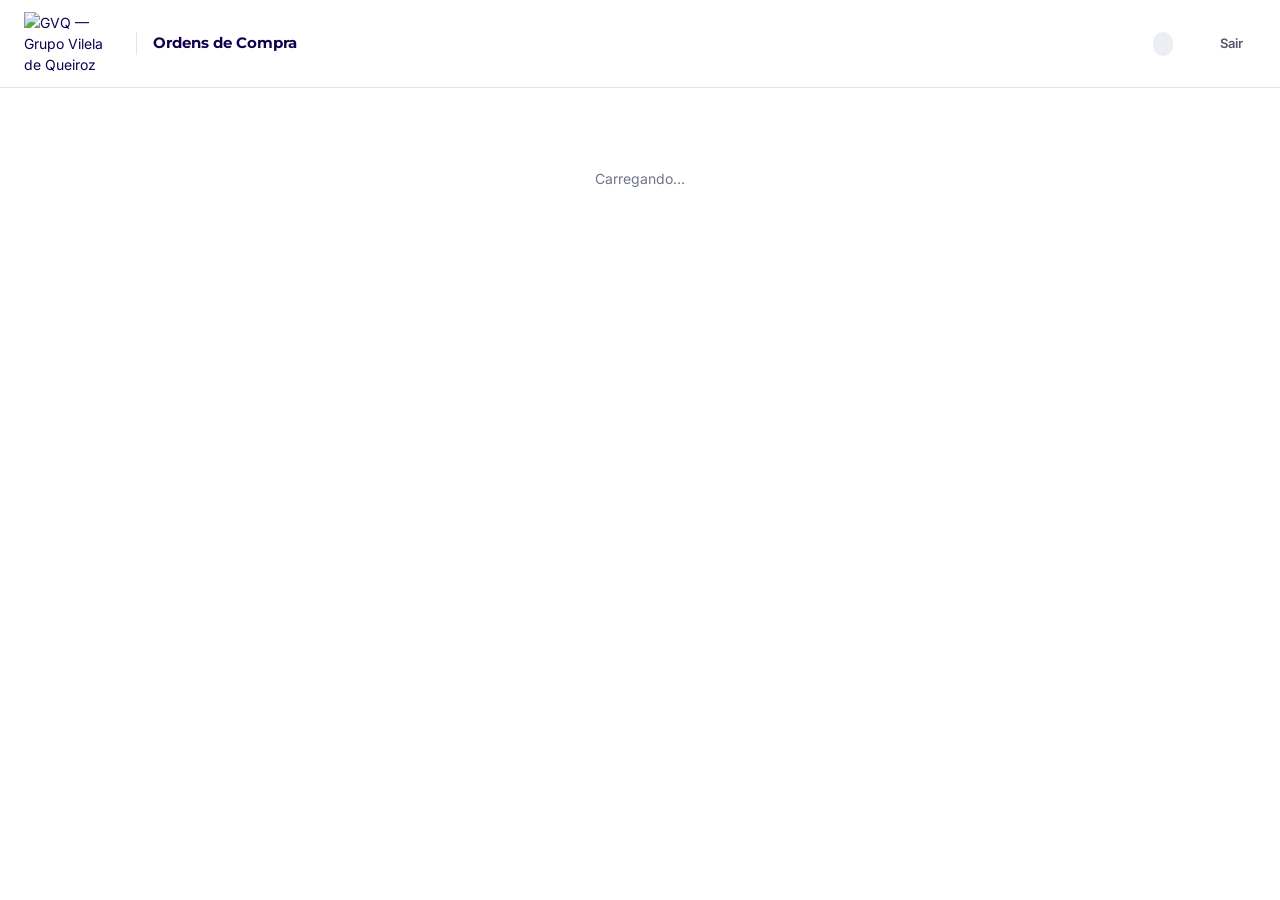
==== pages/app.html @ 5244e790 "Merge pull request #4 from mathrodriguesPA/main Excluir OC cancelada e reaproveitar o número" ====
<!DOCTYPE html>
<html lang="pt-BR">
<head>
    <meta charset="UTF-8">
    <meta name="viewport" content="width=device-width, initial-scale=1.0">
    <title>GVQ - Ordens de Compra</title>
    <meta name="theme-color" content="#FFFFFF">
    <meta name="color-scheme" content="light">
    <link rel="icon" type="image/png" href="../assets/img/favicon.png">
    <link rel="preconnect" href="https://fonts.googleapis.com">
    <link rel="preconnect" href="https://fonts.gstatic.com" crossorigin>
    <link rel="stylesheet" href="https://fonts.googleapis.com/css2?family=Inter:wght@400;500;600;700&family=Montserrat:wght@600;700;800&display=swap">
    <link rel="stylesheet" href="../css/base.css">
    <link rel="stylesheet" href="../css/app.css">
</head>
<body>
    <header class="topo">
        <div class="topo-inner">
            <img class="topo-logo" src="../assets/img/logo-gvq.png" alt="GVQ — Grupo Vilela de Queiroz">
            <span class="topo-sistema">Ordens de Compra</span>
            <div class="topo-usuario">
                <span id="nome-usuario" class="topo-nome"></span>
                <span id="perfil-usuario" class="tag"></span>
                <button id="btn-sair" class="btn btn-fantasma btn-sm" type="button">
                    <svg class="icon"><use href="../assets/img/icones.svg#sair"></use></svg><span>Sair</span>
                </button>
            </div>
        </div>
        <nav class="abas" aria-label="Seções" hidden>
            <button type="button" class="aba" data-aba="nova">Nova solicitação</button>
            <button type="button" class="aba" data-aba="minhas">Minhas solicitações</button>
            <button type="button" class="aba" data-aba="analise" data-analista hidden>Análise <span id="contagem-analise" class="contador" hidden></span></button>
            <button type="button" class="aba" data-aba="ocs" data-analista hidden>Ordens de compra</button>
            <button type="button" class="aba" data-aba="cadastros" data-analista hidden>Cadastros</button>
            <button type="button" class="aba" data-aba="usuarios" data-master hidden>Usuários</button>
        </nav>
    </header>

    <main class="conteudo">
        <p id="carregando" class="texto-suave carregando">Carregando...</p>

        <!-- Nova solicitação -->
        <section id="aba-nova" class="painel" hidden>
            <div class="pagina-cabecalho">
                <div>
                    <h1 id="titulo-form" class="pagina-titulo">Nova solicitação</h1>
                    <p class="pagina-descricao">Preencha o pedido de compra ou transferência. O analista avalia e gera a Ordem de Compra.</p>
                </div>
            </div>
            <div id="aviso-ajuste" class="aviso aviso-alerta" hidden></div>
            <form id="form-solicitacao" class="card" novalidate>
                <div class="form-grid grade-3">
                    <div class="form-group">
                        <label for="f-tipo">Tipo <span class="obrigatorio">*</span></label>
                        <div class="opcoes" id="f-tipo" role="radiogroup" data-nome="tipo"></div>
                    </div>
                    <div class="form-group">
                        <label for="f-sexo">Sexo <span class="obrigatorio">*</span></label>
                        <div class="opcoes" id="f-sexo" role="radiogroup" data-nome="sexo"></div>
                    </div>
                    <div class="form-group">
                        <label for="f-proprietario">Proprietário <span class="obrigatorio">*</span></label>
                        <div class="opcoes" id="f-proprietario" role="radiogroup" data-nome="proprietario"></div>
                    </div>
                    <div class="form-group">
                        <label for="f-raca">Raça <span class="obrigatorio">*</span></label>
                        <select id="f-raca" name="raca" required></select>
                    </div>
                    <div class="form-group">
                        <label for="f-quantidade">Quantidade de cabeças <span class="obrigatorio">*</span></label>
                        <input id="f-quantidade" name="quantidade" type="number" min="1" step="1" inputmode="numeric" required>
                    </div>
                    <div class="form-group">
                        <label for="f-data">Data prevista <span class="obrigatorio">*</span></label>
                        <input id="f-data" name="dataPrevista" type="date" required>
                    </div>
                    <div class="form-group">
                        <label for="f-origem">Origem <span class="obrigatorio">*</span></label>
                        <input id="f-origem" name="origem" list="lista-origens" required autocomplete="off">
                    </div>
                    <div class="form-group">
                        <label for="f-destino">Fazenda de destino <span class="obrigatorio">*</span></label>
                        <input id="f-destino" name="destino" list="lista-fazendas" required autocomplete="off">
                    </div>
                    <div class="form-group" id="grupo-preco" hidden>
                        <label for="f-preco">Preço R$/@ <span class="obrigatorio">*</span></label>
                        <input id="f-preco" name="preco" inputmode="decimal" placeholder="0,00">
                    </div>
                    <div class="form-group">
                        <label for="f-solicitante">Solicitante <span class="obrigatorio">*</span></label>
                        <input id="f-solicitante" name="solicitante" required autocomplete="name">
                    </div>
                    <div class="form-group">
                        <label for="f-responsavel">Responsável <span class="obrigatorio">*</span></label>
                        <select id="f-responsavel" name="responsavel" required></select>
                    </div>
                    <div class="form-group">
                        <label for="f-telefone">Telefone</label>
                        <input id="f-telefone" name="telefone" type="tel" inputmode="tel" autocomplete="tel">
                    </div>
                </div>
                <div class="form-grid">
                    <div class="form-group">
                        <label for="f-observacao">Observação</label>
                        <textarea id="f-observacao" name="observacao" maxlength="2000"></textarea>
                    </div>
                </div>
                <p id="erro-solicitacao" class="erro-form" role="alert"></p>
                <div class="form-acoes">
                    <button type="button" id="btn-cancelar-ajuste" class="btn btn-secundario" hidden>Cancelar correção</button>
                    <button type="submit" id="btn-enviar" class="btn btn-primario btn-lg">Enviar solicitação</button>
                </div>
            </form>
        </section>

        <!-- Minhas solicitações -->
        <section id="aba-minhas" class="painel" hidden>
            <div class="pagina-cabecalho">
                <div>
                    <h1 class="pagina-titulo">Minhas solicitações</h1>
                    <p class="pagina-descricao">Acompanhe a análise e o número e o status da OC de cada pedido. Você pode cancelar um pedido ainda em análise ou uma OC Em Andamento.</p>
                </div>
            </div>
            <section class="card card-tabela">
                <div class="tabela-wrap">
                    <table>
                        <thead><tr><th>Enviada em</th><th>Tipo</th><th class="col-num">Cabeças</th><th>Origem → Destino</th><th>Situação</th><th>OC</th><th>Status da OC</th><th>Viabilidade</th><th></th></tr></thead>
                        <tbody id="tbody-minhas"><tr><td class="celula-vazia" colspan="9">Carregando...</td></tr></tbody>
                    </table>
                </div>
            </section>
        </section>

        <!-- Análise -->
        <section id="aba-analise" class="painel" hidden>
            <div class="pagina-cabecalho">
                <div>
                    <h1 class="pagina-titulo">Análise</h1>
                    <p class="pagina-descricao">Solicitações aguardando análise. Gere a OC, peça ajuste ou recuse.</p>
                </div>
            </div>
            <section class="card card-tabela">
                <div class="tabela-wrap">
                    <table>
                        <thead><tr><th>Enviada em</th><th>Solicitante</th><th>Tipo</th><th>Sexo / Raça</th><th class="col-num">Cabeças</th><th>Origem → Destino</th><th>Data prevista</th><th></th></tr></thead>
                        <tbody id="tbody-analise"><tr><td class="celula-vazia" colspan="8">Carregando...</td></tr></tbody>
                    </table>
                </div>
            </section>
        </section>

        <!-- Ordens de compra -->
        <section id="aba-ocs" class="painel" hidden>
            <div class="pagina-cabecalho">
                <div>
                    <h1 class="pagina-titulo">Ordens de compra</h1>
                    <p class="pagina-descricao">Toda OC nova nasce Em Andamento, com viabilidade Pendente até o gerente da BU aprovar a viabilidade comercial.</p>
                </div>
                <div class="pagina-acoes">
                    <button id="btn-exportar" class="btn btn-secundario" type="button">
                        <svg class="icon"><use href="../assets/img/icones.svg#download"></use></svg>Exportar CSV
                    </button>
                </div>
            </div>
            <div id="indicadores-ocs" class="indicadores"></div>
            <section class="card card-tabela">
                <div class="card-cabecalho filtros">
                    <div class="form-group filtro-busca">
                        <label for="busca-ocs" class="sr-only">Buscar</label>
                        <input id="busca-ocs" type="search" placeholder="Buscar por OC, origem, destino, responsável...">
                    </div>
                    <div class="form-group">
                        <label for="filtro-status" class="sr-only">Status</label>
                        <select id="filtro-status"><option value="">Todos os status</option></select>
                    </div>
                    <div class="form-group">
                        <label for="filtro-tipo" class="sr-only">Tipo</label>
                        <select id="filtro-tipo"><option value="">Todos os tipos</option></select>
                    </div>
                </div>
                <div class="tabela-wrap tabela-lista tabela-ocs">
                    <table>
                        <thead><tr><th class="col-num">OC</th><th>Emissão</th><th>Tipo</th><th>Sexo / Raça</th><th class="col-num">Cabeças</th><th>Origem</th><th>Destino</th><th>Proprietário</th><th>Trava</th><th>Responsável</th><th>Status</th><th>Viabilidade</th><th></th></tr></thead>
                        <tbody id="tbody-ocs"><tr><td class="celula-vazia" colspan="13">Carregando...</td></tr></tbody>
                    </table>
                </div>
                <div class="tabela-rodape"><span id="contagem-ocs"></span></div>
            </section>
        </section>

        <!-- Cadastros -->
        <section id="aba-cadastros" class="painel" hidden>
            <div class="pagina-cabecalho">
                <div>
                    <h1 class="pagina-titulo">Cadastros</h1>
                    <p class="pagina-descricao">Listas que aparecem como sugestão ou opção no formulário. Um item por linha.</p>
                </div>
            </div>
            <section class="card" id="card-importar">
                <div class="card-cabecalho">
                    <div>
                        <h2 class="card-titulo">Carga inicial do sistema antigo</h2>
                        <p class="card-subtitulo">Escolha os arquivos <strong>ocs-planilha.json</strong> e <strong>cadastros.json</strong> da pasta <em>dados-iniciais</em> do zip antigo. OCs que já existem aqui são puladas, então pode repetir sem duplicar.</p>
                    </div>
                </div>
                <div class="linha">
                    <input id="arquivos-importar" type="file" accept=".json,application/json" multiple>
                    <button id="btn-importar" class="btn btn-primario" type="button" disabled>Importar</button>
                </div>
                <p id="status-importar" class="ajuda" role="status"></p>
            </section>
            <div id="grade-cadastros" class="grade-cadastros"></div>
        </section>

        <!-- Usuários -->
        <section id="aba-usuarios" class="painel" hidden>
            <div class="pagina-cabecalho">
                <div>
                    <h1 class="pagina-titulo">Usuários</h1>
                    <p class="pagina-descricao">Cada pessoa cria o próprio acesso na tela de entrada e começa como Solicitante. Aqui o Master troca o cargo entre Solicitante e Analista e desativa quem não deve mais entrar.</p>
                </div>
            </div>
            <div class="aviso"><div><strong>Esqueceu a senha?</strong> No Console do Firebase, abra Authentication → Usuários, apague a conta <em>usuario@gvq.com.br</em> e peça para a pessoa criar o acesso de novo com o mesmo nome. O perfil e o histórico continuam.</div></div>
            <section class="card card-tabela">
                <div class="tabela-wrap">
                    <table>
                        <thead><tr><th>Nome</th><th>Usuário</th><th>Perfil</th><th>Situação</th></tr></thead>
                        <tbody id="tbody-usuarios"><tr><td class="celula-vazia" colspan="4">Carregando...</td></tr></tbody>
                    </table>
                </div>
            </section>
        </section>
    </main>

    <!-- Análise de uma solicitação -->
    <dialog id="dialogo-analise" class="dialogo">
        <form method="dialog" class="dialogo-corpo" id="form-analise">
            <div class="dialogo-cabecalho">
                <h2 class="card-titulo">Analisar solicitação</h2>
                <button class="btn btn-fantasma btn-sm" value="fechar" aria-label="Fechar">
                    <svg class="icon"><use href="../assets/img/icones.svg#fechar"></use></svg>
                </button>
            </div>
            <dl id="resumo-solicitacao" class="resumo"></dl>

            <h3 class="subtitulo-secao">Gerar OC</h3>
            <div class="form-grid grade-3">
                <div class="form-group">
                    <label for="a-trava">Trava</label>
                    <div class="opcoes" id="a-trava" role="radiogroup" data-nome="trava"></div>
                </div>
            </div>
            <div class="origens-cabecalho">
                <span class="rotulo">Origens</span>
                <button type="button" id="btn-add-origem" class="btn btn-secundario btn-sm">
                    <svg class="icon"><use href="../assets/img/icones.svg#mais"></use></svg>Adicionar origem
                </button>
            </div>
            <div id="lista-origens-oc" class="origens"></div>
            <p class="ajuda" id="total-origens"></p>
            <p id="erro-analise" class="erro-form" role="alert"></p>
            <div class="form-acoes">
                <button type="button" id="btn-gerar-oc" class="btn btn-primario">Gerar OC</button>
            </div>

            <h3 class="subtitulo-secao">Ou devolva ao solicitante</h3>
            <div class="form-group">
                <label for="a-mensagem">Mensagem (obrigatória para ajuste ou recusa)</label>
                <textarea id="a-mensagem" maxlength="1000" placeholder="Ex.: confirmar a fazenda de destino"></textarea>
            </div>
            <div class="form-acoes">
                <button type="button" id="btn-pedir-ajuste" class="btn btn-secundario">Pedir ajuste</button>
                <button type="button" id="btn-recusar" class="btn btn-perigo">Recusar</button>
            </div>
        </form>
    </dialog>

    <datalist id="lista-origens"></datalist>
    <datalist id="lista-fazendas"></datalist>

    <script type="module" src="../js/app.js"></script>
</body>
</html>
---- css/base.css ----
/* ==========================================================================
   GVQ — Design system
   Carregado por todas as páginas, antes do CSS específico de cada uma.
   Cores da marca extraídas do logo: índigo #12004F e verde #00A651.
   ========================================================================== */

:root {
    /* Marca */
    --indigo-950: #0A002E;
    --indigo-900: #12004F;   /* logo */
    --indigo-800: #1F0D6E;
    --indigo-700: #2F1C8C;
    --indigo-600: #4535A8;
    --indigo-200: #CFCAEB;
    --indigo-100: #E7E4F5;
    --indigo-50:  #F4F2FB;

    --verde-800: #005C2D;
    --verde-700: #007838;    /* botões e textos verdes: contraste AA (5,6:1 com branco, 5,2:1 sobre cinza-50) */
    --verde-600: #00A651;    /* logo */
    --verde-500: #1DBA68;
    --verde-100: #D9F4E5;
    --verde-50:  #EDFAF2;

    /* Neutros (levemente puxados para o índigo) */
    --cinza-25:  #FBFBFD;
    --cinza-50:  #F5F6FA;
    --cinza-100: #ECEEF4;
    --cinza-200: #E2E4EC;
    --cinza-300: #CDD0DB;
    --cinza-400: #9EA2B5;
    --cinza-500: #6F7389;
    --cinza-600: #53566B;
    --cinza-700: #3A3D51;
    --cinza-800: #25273A;
    --cinza-900: #15162A;

    /* Estados */
    --perigo-700: #B42318;
    --perigo-600: #D92D20;
    --perigo-100: #FEE4E2;
    --perigo-50:  #FEF3F2;
    --alerta-700: #B54708;
    --alerta-600: #DC6803;
    --alerta-100: #FEF0C7;
    --alerta-50:  #FFFAEB;

    /* Semânticos — use estes nas páginas */
    --cor-fundo: var(--cinza-50);
    --cor-superficie: #FFFFFF;
    --cor-superficie-2: var(--cinza-25);
    --cor-borda: var(--cinza-200);
    --cor-borda-forte: var(--cinza-300);
    --cor-texto: var(--cinza-900);
    --cor-texto-2: var(--cinza-600);
    --cor-texto-3: var(--cinza-500);
    --cor-marca: var(--indigo-900);
    --cor-primaria: var(--verde-700);
    --cor-primaria-hover: var(--verde-800);
    --anel-foco: 0 0 0 4px rgba(0, 166, 81, 0.16);                          /* campos: soma-se à borda verde */
    --anel-foco-forte: 0 0 0 2px var(--cor-superficie), 0 0 0 4px var(--verde-700);   /* botões: 5,2:1 até sobre o fundo cinza */

    --fonte-ui: 'Inter', system-ui, -apple-system, 'Segoe UI', Roboto, sans-serif;
    --fonte-titulo: 'Montserrat', 'Inter', system-ui, sans-serif;

    --raio-sm: 6px;
    --raio: 10px;
    --raio-lg: 14px;
    --raio-xl: 20px;
    --raio-total: 999px;

    --sombra-xs: 0 1px 2px rgba(18, 0, 79, 0.05);
    --sombra-sm: 0 1px 3px rgba(18, 0, 79, 0.06), 0 1px 2px rgba(18, 0, 79, 0.04);
    --sombra-md: 0 10px 24px -8px rgba(18, 0, 79, 0.12), 0 2px 6px rgba(18, 0, 79, 0.05);
    --sombra-lg: 0 24px 48px -12px rgba(18, 0, 79, 0.20);

    --transicao: 160ms cubic-bezier(0.2, 0.7, 0.3, 1);
    --sidebar-largura: 268px;

}

/* --------------------------------------------------------------------------
   Reset e tipografia
   -------------------------------------------------------------------------- */
*, *::before, *::after { margin: 0; padding: 0; box-sizing: border-box; }
* { scrollbar-width: thin; scrollbar-color: var(--cinza-300) transparent; }

html { -webkit-text-size-adjust: 100%; }
body {
    font-family: var(--fonte-ui);
    font-size: 14px;
    line-height: 1.5;
    color: var(--cor-texto);
    background-color: var(--cor-fundo);
    min-height: 100vh;
    -webkit-font-smoothing: antialiased;
    -moz-osx-font-smoothing: grayscale;
}

h1, h2, h3, h4 { font-family: var(--fonte-titulo); color: var(--cor-marca); font-weight: 700; line-height: 1.25; letter-spacing: -0.01em; }
button, input, select, textarea { font: inherit; color: inherit; }
a { color: var(--indigo-700); text-underline-offset: 2px; }
img { max-width: 100%; }
::selection { background: var(--verde-100); color: var(--cinza-900); }
:focus-visible { outline: 2px solid var(--verde-600); outline-offset: 2px; }

.icon { width: 18px; height: 18px; flex-shrink: 0; display: inline-block; vertical-align: middle; }
.icon-sm { width: 16px; height: 16px; }
.icon-lg { width: 22px; height: 22px; }

[hidden] { display: none !important; }   /* senão o display das classes (.form-group, .aba, .aviso) mostra o que está escondido */
.sr-only { position: absolute; width: 1px; height: 1px; padding: 0; margin: -1px; overflow: hidden; clip: rect(0, 0, 0, 0); white-space: nowrap; border: 0; }
.texto-suave { color: var(--cor-texto-3); }
.pilha { display: flex; flex-direction: column; gap: 20px; }
.linha { display: flex; align-items: center; gap: 12px; flex-wrap: wrap; }

@keyframes surgir { from { opacity: 0; transform: translateY(6px); } to { opacity: 1; transform: none; } }
.tela { animation: surgir 0.28s ease both; }

/* --------------------------------------------------------------------------
   Botões
   -------------------------------------------------------------------------- */
.btn {
    display: inline-flex; align-items: center; justify-content: center; gap: 8px;
    height: 42px; padding: 0 16px;   /* mesma altura dos campos, para alinharem lado a lado */
    border: 1px solid transparent; border-radius: var(--raio);
    font-size: 14px; font-weight: 600; line-height: 1; white-space: nowrap; text-decoration: none;
    cursor: pointer; user-select: none;
    transition: background-color var(--transicao), border-color var(--transicao), color var(--transicao), box-shadow var(--transicao), transform var(--transicao);
}
.btn:active:not(:disabled) { transform: translateY(1px); }
.btn:disabled { opacity: 0.6; cursor: not-allowed; }
.btn:focus-visible { outline: none; box-shadow: var(--anel-foco-forte); }
.btn .icon { width: 16px; height: 16px; }

.btn-primario { background: var(--cor-primaria); color: #fff; box-shadow: 0 1px 2px rgba(0, 92, 45, 0.25), inset 0 1px 0 rgba(255, 255, 255, 0.12); }
.btn-primario:hover:not(:disabled) { background: var(--cor-primaria-hover); }

.btn-marca { background: var(--indigo-900); color: #fff; box-shadow: 0 1px 2px rgba(18, 0, 79, 0.3), inset 0 1px 0 rgba(255, 255, 255, 0.08); }
.btn-marca:hover:not(:disabled) { background: var(--indigo-800); }

.btn-secundario { background: #fff; color: var(--cinza-700); border-color: var(--cor-borda-forte); box-shadow: var(--sombra-xs); }
.btn-secundario:hover:not(:disabled) { background: var(--cinza-50); border-color: var(--cinza-400); color: var(--cinza-900); }

.btn-fantasma { background: transparent; color: var(--cinza-600); }
.btn-fantasma:hover:not(:disabled) { background: var(--cinza-100); color: var(--cinza-900); }

.btn-perigo { background: #fff; color: var(--perigo-700); border-color: var(--perigo-100); }
.btn-perigo:hover:not(:disabled) { background: var(--perigo-50); border-color: var(--perigo-600); }

.btn-sm { height: 34px; padding: 0 12px; font-size: 13px; border-radius: 8px; }
.btn-lg { height: 48px; padding: 0 22px; font-size: 15px; }
.btn-bloco { width: 100%; }

/* --------------------------------------------------------------------------
   Formulários
   (:where mantém a especificidade baixa para as páginas poderem sobrescrever)
   -------------------------------------------------------------------------- */
.form-group { display: flex; flex-direction: column; gap: 6px; min-width: 0; }
.form-group > label, .rotulo { font-size: 13px; font-weight: 600; color: var(--cinza-700); }
.ajuda { font-size: 12px; color: var(--cor-texto-3); }

.form-group :where(input:not([type="checkbox"], [type="radio"], [type="file"]), select, textarea),
.campo {
    width: 100%; height: 42px; padding: 0 12px;
    background: #fff; color: var(--cor-texto);
    border: 1px solid var(--cor-borda-forte); border-radius: var(--raio);
    box-shadow: var(--sombra-xs);
    font-size: 14px; outline: none;
    transition: border-color var(--transicao), box-shadow var(--transicao), background-color var(--transicao);
}
.form-group :where(textarea) { height: auto; min-height: 104px; padding: 10px 12px; line-height: 1.5; resize: vertical; }
.form-group :where(select) {
    appearance: none; -webkit-appearance: none; padding-right: 36px; cursor: pointer;
    background-image: url("data:image/svg+xml,%3Csvg xmlns='http://www.w3.org/2000/svg' viewBox='0 0 24 24' fill='none' stroke='%236F7389' stroke-width='2' stroke-linecap='round' stroke-linejoin='round'%3E%3Cpath d='m6 9 6 6 6-6'/%3E%3C/svg%3E");
    background-repeat: no-repeat; background-position: right 12px center; background-size: 16px;
}
.form-group :where(input, select, textarea)::placeholder { color: var(--cinza-500); }   /* 4,7:1: vários placeholders são instrução */
.form-group :where(select:has(option[value=""]:checked)) { color: var(--cinza-500); }   /* "Selecione..." com cara de placeholder */
.form-group :where(select) option { color: var(--cor-texto); }
.form-group :where(input, select, textarea):hover { border-color: var(--cinza-400); }
.form-group :where(input, select, textarea):focus { border-color: var(--verde-600); box-shadow: var(--anel-foco); }
.form-group :where(input[readonly]) { background: var(--cinza-50); color: var(--cor-texto-2); box-shadow: none; cursor: default; }
.form-group :where(input[readonly]):hover { border-color: var(--cor-borda-forte); }

.form-grid { display: grid; gap: 16px 20px; }
.form-grid + .form-grid { margin-top: 16px; }

/* Campo com ícone à esquerda */
.campo-icone { position: relative; }
.campo-icone > .icon { position: absolute; left: 13px; top: 50%; transform: translateY(-50%); color: var(--cinza-400); pointer-events: none; }
.campo-icone input { padding-left: 40px; }

/* --------------------------------------------------------------------------
   Cards, cabeçalhos e indicadores
   -------------------------------------------------------------------------- */
.card { background: var(--cor-superficie); border: 1px solid var(--cor-borda); border-radius: var(--raio-lg); box-shadow: var(--sombra-sm); padding: 24px; }
.card + .card { margin-top: 20px; }
.card-cabecalho { display: flex; align-items: flex-start; justify-content: space-between; gap: 16px; flex-wrap: wrap; margin-bottom: 20px; }
.card-cabecalho-texto { display: flex; align-items: flex-start; gap: 12px; }
.card-titulo { font-family: var(--fonte-titulo); font-size: 16px; font-weight: 700; color: var(--cor-marca); line-height: 1.3; }
.card-subtitulo { font-size: 13px; color: var(--cor-texto-3); margin-top: 2px; text-wrap: pretty; }
.secao-num {
    display: inline-grid; place-items: center; flex-shrink: 0;
    width: 30px; height: 30px; border-radius: 9px;
    background: var(--verde-50); border: 1px solid var(--verde-100); color: var(--verde-700);
    font-family: var(--fonte-titulo); font-size: 13px; font-weight: 700;
}
.secao-num-indigo { background: var(--indigo-50); border-color: var(--indigo-100); color: var(--indigo-700); }   /* listas; o verde fica para formulários */

/* Subtítulo dentro de um card: ícone opcional + texto + linha até a borda */
.subtitulo-secao {
    display: flex; align-items: center; gap: 10px; margin: 4px 0 12px;
    font-family: var(--fonte-ui); font-size: 12px; font-weight: 600; line-height: 1.4; letter-spacing: 0.06em; text-transform: uppercase; color: var(--cor-texto-3);
}
.subtitulo-secao .icon { color: var(--cinza-400); }
.subtitulo-secao::after { content: ''; flex: 1; height: 1px; background: var(--cor-borda); }
.form-grid + .subtitulo-secao { margin-top: 24px; }
.divisor { height: 1px; background: var(--cor-borda); border: 0; margin: 24px 0; }

.pagina-cabecalho { display: flex; align-items: flex-end; justify-content: space-between; gap: 16px; flex-wrap: wrap; margin-bottom: 24px; }
.sobretitulo { display: block; font-size: 12px; font-weight: 600; letter-spacing: 0.08em; text-transform: uppercase; color: var(--verde-700); margin-bottom: 6px; }
.pagina-titulo { font-size: 26px; font-weight: 700; letter-spacing: -0.02em; }
.pagina-descricao { color: var(--cor-texto-2); margin-top: 6px; max-width: 62ch; text-wrap: pretty; }
.pagina-acoes { display: flex; gap: 8px; flex-wrap: wrap; }

.indicador { display: flex; flex-direction: column; gap: 4px; padding: 14px 16px; border-radius: var(--raio); background: var(--cor-superficie-2); border: 1px solid var(--cor-borda); min-width: 0; }
.indicador-rotulo { font-size: 12px; font-weight: 500; color: var(--cor-texto-3); }
.indicador-valor { font-family: var(--fonte-titulo); font-size: 20px; font-weight: 700; color: var(--cor-marca); font-variant-numeric: tabular-nums; }

.aviso { display: flex; align-items: flex-start; gap: 10px; padding: 12px 14px; border-radius: var(--raio); border: 1px solid var(--indigo-100); background: var(--indigo-50); color: var(--indigo-800); font-size: 13px; }
.aviso-sucesso { border-color: var(--verde-100); background: var(--verde-50); color: var(--verde-800); }
.aviso-alerta { border-color: var(--alerta-100); background: var(--alerta-50); color: var(--alerta-700); }

/* --------------------------------------------------------------------------
   Etiquetas
   -------------------------------------------------------------------------- */
.tag { display: inline-flex; align-items: center; gap: 6px; height: 24px; padding: 0 10px; border-radius: var(--raio-total); background: var(--cinza-100); color: var(--cinza-700); font-size: 12px; font-weight: 500; line-height: 1; white-space: nowrap; text-decoration: none; }
.tag-verde { background: var(--verde-50); color: var(--verde-800); }
.tag-indigo { background: var(--indigo-50); color: var(--indigo-800); }
.tag-alerta { background: var(--alerta-50); color: var(--alerta-700); }

/* --------------------------------------------------------------------------
   Tabelas
   -------------------------------------------------------------------------- */
/* .tabela-wrap rola na horizontal; as sombras nas bordas indicam que há mais colunas
   (a camada "local" acompanha o conteúdo e cobre a sombra quando a rolagem chega ao fim) */
.tabela-wrap {
    width: 100%; overflow: auto; border: 1px solid var(--cor-borda); border-radius: var(--raio);
    background:
        linear-gradient(90deg, var(--cor-superficie) 30%, rgba(255, 255, 255, 0)) left center / 40px 100% no-repeat local,
        linear-gradient(270deg, var(--cor-superficie) 30%, rgba(255, 255, 255, 0)) right center / 40px 100% no-repeat local,
        radial-gradient(farthest-side at 0 50%, rgba(18, 0, 79, 0.14), transparent) left center / 12px 100% no-repeat scroll,
        radial-gradient(farthest-side at 100% 50%, rgba(18, 0, 79, 0.14), transparent) right center / 12px 100% no-repeat scroll,
        var(--cor-superficie);
}
.tabela-lista { max-height: 440px; }   /* listas longas: rolam dentro do card com o cabeçalho fixo */
table { width: 100%; border-collapse: separate; border-spacing: 0; font-size: 13.5px; font-variant-numeric: tabular-nums; }
thead th {
    position: sticky; top: 0; z-index: 1;
    background: var(--cinza-50); color: var(--cinza-600);
    font-size: 11.5px; font-weight: 600; letter-spacing: 0.05em; text-transform: uppercase; text-align: left; white-space: nowrap;
    padding: 11px 16px; border-bottom: 1px solid var(--cor-borda);
}
tbody td { padding: 13px 16px; border-bottom: 1px solid var(--cinza-100); color: var(--cinza-700); vertical-align: middle; }
tbody tr:last-child td { border-bottom: 0; }
tbody tr { transition: background-color var(--transicao); }
tbody tr:hover td { background: var(--cinza-25); }
td strong { color: var(--cor-texto); font-weight: 600; }
.col-data strong { color: var(--cor-marca); }

/* Carregando / vazio: sem o cabeçalho das colunas, só a mensagem centralizada */
.tabela-wrap:has(.celula-vazia) thead { display: none; }

/* Colunas */
.col-num, thead th.col-num { text-align: right; font-variant-numeric: tabular-nums; }
.col-destaque { color: var(--cor-texto); font-weight: 500; }
.texto-cortado { display: block; overflow: hidden; text-overflow: ellipsis; white-space: nowrap; }   /* nome completo vai no title */
.celula-dupla { display: inline-flex; flex-direction: column; gap: 2px; line-height: 1.3; }          /* valor em cima, detalhe embaixo */
.col-num .celula-dupla { align-items: flex-end; }
.celula-dupla .texto-suave { font-size: 12px; font-weight: 400; }

/* Card com tabela: cabeçalho no card, tabela de borda a borda e rodapé opcional */
.card.card-tabela { padding: 0; overflow: hidden; }   /* .card.: vence o padding do .card no celular */
.card-tabela > .card-cabecalho { margin: 0; padding: 20px 24px; border-bottom: 1px solid var(--cor-borda); align-items: center; }
.card-tabela .tabela-wrap { border: 0; border-radius: 0; }
.card-tabela thead th { padding: 12px 14px; }
.card-tabela tbody td { padding-left: 14px; padding-right: 14px; }
.card-tabela thead th:first-child, .card-tabela tbody td:first-child { padding-left: 24px; }
.card-tabela thead th:last-child, .card-tabela tbody td:last-child { padding-right: 24px; }

.tabela-wrap tbody td.celula-vazia, .celula-vazia { text-align: center; padding: 48px 24px; color: var(--cor-texto-3); white-space: normal; }
.tabela-wrap tbody tr:hover td.celula-vazia { background: transparent; }

.tabela-rodape {
    display: flex; align-items: center; justify-content: space-between; gap: 8px 16px; flex-wrap: wrap;
    padding: 12px 24px; border-top: 1px solid var(--cor-borda); background: var(--cor-superficie-2);
    font-size: 13px; color: var(--cor-texto-3);
}

/* Contagem de linhas sem JS: <section class="card card-tabela card-lista"> … <div class="tabela-wrap tabela-lista"> …
   <div class="tabela-rodape"><span class="contagem-itens" data-singular="item" data-plural="itens"></span></div> */
.card-lista { counter-reset: itens; }
.card-lista tbody tr:not(:has(.celula-vazia)) { counter-increment: itens; }
.card-lista:has(.celula-vazia) .tabela-rodape { display: none; }
.contagem-itens::before { content: counter(itens) " " attr(data-plural); font-weight: 500; color: var(--cor-texto-2); }
.card-lista:has(tbody > tr:only-child) .contagem-itens::before { content: "1 " attr(data-singular); }

/* --------------------------------------------------------------------------
   Estrutura dos painéis: barra lateral + conteúdo
   -------------------------------------------------------------------------- */
.app { display: grid; grid-template-columns: var(--sidebar-largura) minmax(0, 1fr); min-height: 100vh; }

.sidebar {
    position: sticky; top: 0; height: 100vh; z-index: 20;
    display: flex; flex-direction: column;
    padding: 24px 16px 16px; overflow-y: auto;
    background:
        radial-gradient(420px 260px at 0% 0%, rgba(0, 166, 81, 0.14), transparent 70%),
        linear-gradient(180deg, var(--indigo-900) 0%, var(--indigo-950) 100%);
    color: rgba(255, 255, 255, 0.72);
}
.sidebar-marca { padding: 4px 12px 22px; margin-bottom: 18px; border-bottom: 1px solid rgba(255, 255, 255, 0.08); }
.sidebar-logo { display: block; width: 124px; height: auto; }

.nav { display: flex; flex-direction: column; gap: 4px; }
.nav-item {
    position: relative; display: flex; align-items: center; gap: 12px;
    width: 100%; height: 44px; padding: 0 12px;
    border: 0; border-radius: var(--raio); background: transparent;
    color: rgba(255, 255, 255, 0.72); font-size: 14px; font-weight: 500; text-align: left;
    cursor: pointer; transition: background-color var(--transicao), color var(--transicao);
}
.nav-item .icon { color: rgba(255, 255, 255, 0.5); transition: color var(--transicao); }
.nav-item:hover { background: rgba(255, 255, 255, 0.06); color: #fff; }
.nav-item:hover .icon { color: rgba(255, 255, 255, 0.85); }
.nav-item.ativa { background: rgba(255, 255, 255, 0.10); color: #fff; font-weight: 600; }
.nav-item.ativa .icon { color: var(--verde-500); }
.nav-item.ativa::before { content: ''; position: absolute; left: -16px; top: 10px; bottom: 10px; width: 3px; border-radius: 0 3px 3px 0; background: var(--verde-600); }
.nav-item:focus-visible { outline: 2px solid var(--verde-500); outline-offset: -2px; }

.sidebar-rodape { margin-top: auto; padding-top: 16px; border-top: 1px solid rgba(255, 255, 255, 0.08); display: flex; flex-direction: column; gap: 6px; }
.usuario { display: flex; align-items: center; gap: 10px; padding: 6px 12px; min-width: 0; }
.avatar { display: grid; place-items: center; flex-shrink: 0; width: 34px; height: 34px; border-radius: 50%; background: rgba(255, 255, 255, 0.10); border: 1px solid rgba(255, 255, 255, 0.12); color: #fff; }
.usuario-texto { display: flex; flex-direction: column; min-width: 0; }
.bem-vindo { color: #fff; font-size: 13.5px; font-weight: 600; white-space: nowrap; overflow: hidden; text-overflow: ellipsis; }
.btn-sair {
    display: flex; align-items: center; gap: 12px; height: 40px; padding: 0 12px;
    border: 0; border-radius: var(--raio); background: transparent;
    color: rgba(255, 255, 255, 0.65); font-size: 14px; font-weight: 500; cursor: pointer;
    transition: background-color var(--transicao), color var(--transicao);
}
.btn-sair:hover { background: rgba(217, 45, 32, 0.18); color: #fff; }

.conteudo { min-width: 0; padding: 36px 40px 64px; }
.conteudo-inner { max-width: 1200px; margin: 0 auto; }


@media (max-width: 960px) {
    /* a barra superior é fixa: ao focar um campo (validação, Tab) o navegador para abaixo dela */
    html { scroll-padding-top: 160px; }
    /* grid-template-rows explícito: sem ele a barra superior estica em telas com pouco conteúdo */
    .app { grid-template-columns: minmax(0, 1fr); grid-template-rows: auto 1fr; }
    .sidebar { position: sticky; top: 0; height: auto; flex-direction: row; flex-wrap: wrap; align-items: center; padding: 12px 16px 0; overflow: visible; }
    .sidebar-marca { flex: 1; display: flex; align-items: center; padding: 0; margin: 0; border: 0; }
    .sidebar-logo { width: 84px; }
    .sidebar-rodape { order: 2; flex-direction: row; align-items: center; gap: 4px; margin: 0; padding: 0; border: 0; }
    .usuario { padding: 0 4px; }
    .avatar { display: none; }
    .bem-vindo { max-width: 38vw; font-size: 13px; }
    .btn-sair { height: 36px; padding: 0 10px; gap: 6px; }
    .btn-sair span { position: absolute; width: 1px; height: 1px; overflow: hidden; clip: rect(0, 0, 0, 0); white-space: nowrap; }   /* some, mas o leitor de tela ainda lê "Sair" */
    /* Menu vira barra de abas de largura total (compensa a margem negativa de 16px de cada lado) */
    .nav { order: 3; flex-basis: calc(100% + 32px); flex-direction: row; gap: 0; margin: 10px -16px 0; padding: 0 8px; overflow-x: auto; scrollbar-width: none; border-top: 1px solid rgba(255, 255, 255, 0.08); }
    .nav::-webkit-scrollbar { display: none; }
    .nav-item { flex: 1 1 0; min-width: 0; width: auto; justify-content: center; height: 46px; padding: 0 12px; gap: 8px; border-radius: 0; font-size: 13.5px; }
    .nav-item.ativa { background: transparent; }
    .nav-item.ativa::before { left: 10px; right: 10px; top: auto; bottom: 0; width: auto; height: 3px; border-radius: 3px 3px 0 0; }
    .conteudo { padding: 24px 16px 48px; }
    .pagina-titulo { font-size: 22px; }
    .card { padding: 18px; }

    .card-tabela > .card-cabecalho { padding: 16px 18px; }
    .card-tabela thead th:first-child, .card-tabela tbody td:first-child { padding-left: 18px; }
    .card-tabela thead th:last-child, .card-tabela tbody td:last-child { padding-right: 18px; }
    .tabela-rodape { padding: 12px 18px; }
}

@media (max-width: 600px) {
    /* Celular: abas com o ícone sobre o rótulo, todas do mesmo tamanho e sem rolagem */
    .nav { padding: 0 4px; }
    .nav-item { flex: 1 1 0; min-width: 0; flex-direction: column; gap: 4px; height: 58px; padding: 0 2px; font-size: 11.5px; text-align: center; }
    .nav-item span { white-space: nowrap; }
    .nav-item.ativa::before { left: 18%; right: 18%; }

    .pagina-acoes { width: 100%; }
    .pagina-acoes .btn:not(.btn-fantasma) { flex: 1 1 0; }
    .tabela-lista { max-height: 400px; }
}
---- css/app.css ----
/* Página principal: cabeçalho com logo e abas. Fundo sempre branco, sem modo escuro. */
:root {
    --cor-fundo: #FFFFFF;
    --cor-texto: var(--indigo-900);
    --cor-primaria: var(--verde-600);
    --cor-primaria-hover: var(--verde-700);
    --tag-perigo-fundo: var(--perigo-50);
}
body { background: #fff; color: var(--indigo-900); }
td strong, .col-destaque { color: var(--indigo-900); }
.tag-perigo { background: var(--perigo-50); color: var(--perigo-700); }

/* Cabeçalho */
.topo { position: sticky; top: 0; z-index: 30; background: #fff; border-bottom: 1px solid var(--cor-borda); }
.topo-inner { max-width: 1280px; margin: 0 auto; display: flex; align-items: center; gap: 16px; padding: 12px 24px; }
.topo-logo { width: 96px; height: auto; }
.topo-sistema { font-family: var(--fonte-titulo); font-weight: 700; color: var(--indigo-900); font-size: 15px; padding-left: 16px; border-left: 1px solid var(--cor-borda); }
.topo-usuario { margin-left: auto; display: flex; align-items: center; gap: 10px; min-width: 0; }
.topo-nome { font-weight: 600; white-space: nowrap; overflow: hidden; text-overflow: ellipsis; max-width: 28ch; }

.abas { max-width: 1280px; margin: 0 auto; display: flex; gap: 4px; padding: 0 16px; overflow-x: auto; scrollbar-width: none; }
.abas::-webkit-scrollbar { display: none; }
.aba {
    position: relative; flex-shrink: 0; height: 46px; padding: 0 14px; border: 0; background: transparent;
    color: var(--cinza-600); font-size: 14px; font-weight: 600; cursor: pointer; white-space: nowrap;
    display: inline-flex; align-items: center; gap: 8px; transition: color var(--transicao);
}
.aba:hover { color: var(--indigo-900); }
.aba.ativa { color: var(--indigo-900); }
.aba.ativa::after { content: ''; position: absolute; left: 10px; right: 10px; bottom: 0; height: 3px; border-radius: 3px 3px 0 0; background: var(--verde-600); }
.contador { display: inline-grid; place-items: center; min-width: 20px; height: 20px; padding: 0 6px; border-radius: 999px; background: var(--verde-600); color: #fff; font-size: 11.5px; }

.conteudo { max-width: 1280px; margin: 0 auto; padding: 32px 24px 64px; }
.carregando { padding: 48px 0; text-align: center; }
.painel { animation: surgir 0.25s ease both; }
.painel > * + * { margin-top: 20px; }

/* Botões e opções selecionadas em verde da marca */
.btn-primario { background: var(--verde-600); }
.btn-primario:hover:not(:disabled) { background: var(--verde-700); }

.opcoes { display: flex; flex-wrap: wrap; gap: 6px; }
.opcao { height: 42px; padding: 0 14px; border: 1px solid var(--cor-borda-forte); border-radius: var(--raio); background: #fff; color: var(--indigo-900); font-weight: 500; cursor: pointer; transition: all var(--transicao); }
.opcao:hover { border-color: var(--verde-600); }
.opcao[aria-checked="true"] { background: var(--verde-600); border-color: var(--verde-600); color: #fff; font-weight: 600; }
.opcao:focus-visible { outline: none; box-shadow: var(--anel-foco-forte); }

.grade-3 { grid-template-columns: repeat(3, minmax(0, 1fr)); }
.form-acoes { display: flex; justify-content: flex-end; gap: 8px; flex-wrap: wrap; margin-top: 20px; }
.erro-form { color: var(--perigo-700); font-size: 13px; margin-top: 12px; }
.erro-form:empty { display: none; }
.campo-invalido { border-color: var(--perigo-600) !important; }
.opcoes.campo-invalido .opcao { border-color: var(--perigo-600); }   /* o grupo não tem borda: destaca os botões */
.obrigatorio { color: var(--perigo-600); }

/* Tabelas */
.tabela-ocs { max-height: 62vh; }
.acoes-linha { display: flex; gap: 6px; justify-content: flex-end; flex-wrap: nowrap; }
.select-status { height: 32px; padding: 0 28px 0 10px; border: 1px solid var(--cor-borda-forte); border-radius: 8px; background: #fff; font-size: 13px; cursor: pointer; }
.motivo { display: block; font-size: 12px; color: var(--cor-texto-3); margin-top: 4px; max-width: 36ch; white-space: normal; }

.indicadores { display: grid; grid-template-columns: repeat(4, minmax(0, 1fr)); gap: 12px; }
.indicador { background: #fff; }

.filtros { display: grid; grid-template-columns: minmax(0, 1fr) 200px 200px; gap: 10px; align-items: center; }

/* Cadastros */
.grade-cadastros { display: grid; grid-template-columns: repeat(2, minmax(0, 1fr)); gap: 20px; }
.grade-cadastros .card + .card { margin-top: 0; }
.grade-cadastros textarea { min-height: 260px; font-size: 13px; }

/* Usuários */
.grade-usuario { grid-template-columns: minmax(0, 2fr) minmax(0, 1.4fr) minmax(0, 1fr) auto; align-items: end; margin-top: 16px; }
.senha-codigo { font-family: ui-monospace, Consolas, monospace; font-size: 15px; font-weight: 700; background: #fff; padding: 2px 8px; border-radius: 6px; border: 1px solid var(--verde-100); user-select: all; }

/* Diálogo de análise */
.dialogo { width: min(760px, calc(100vw - 32px)); max-height: calc(100vh - 48px); margin: auto; border: 0; border-radius: var(--raio-lg); box-shadow: var(--sombra-lg); padding: 0; color: var(--indigo-900); }
.dialogo::backdrop { background: rgba(18, 0, 79, 0.35); }
.dialogo-corpo { padding: 24px; display: flex; flex-direction: column; gap: 12px; }
.dialogo-cabecalho { display: flex; justify-content: space-between; align-items: center; }
.resumo { display: grid; grid-template-columns: repeat(3, minmax(0, 1fr)); gap: 10px 16px; padding: 14px 16px; border-radius: var(--raio); background: var(--cinza-25); border: 1px solid var(--cor-borda); }
.resumo div { min-width: 0; }
.resumo dt { font-size: 11.5px; font-weight: 600; letter-spacing: 0.04em; text-transform: uppercase; color: var(--cor-texto-3); }
.resumo dd { font-weight: 500; overflow-wrap: anywhere; }
.resumo .largo { grid-column: 1 / -1; }
.dialogo .subtitulo-secao { margin-top: 12px; }
.origens-cabecalho { display: flex; justify-content: space-between; align-items: center; margin-top: 4px; }
.origens { display: flex; flex-direction: column; gap: 8px; }
.origem-linha { display: grid; grid-template-columns: minmax(0, 2fr) 110px minmax(0, 1fr) 120px 36px; gap: 8px; align-items: end; }
.origem-linha .btn { height: 42px; padding: 0; }

@media (max-width: 960px) {
    .grade-3, .resumo { grid-template-columns: repeat(2, minmax(0, 1fr)); }
    .indicadores { grid-template-columns: repeat(2, minmax(0, 1fr)); }
    .grade-cadastros { grid-template-columns: minmax(0, 1fr); }
    .grade-usuario { grid-template-columns: minmax(0, 1fr) minmax(0, 1fr); }
    .filtros { grid-template-columns: minmax(0, 1fr) minmax(0, 1fr); }
    .filtro-busca { grid-column: 1 / -1; }
}
@media (max-width: 600px) {
    .topo-inner { padding: 10px 16px; gap: 10px; }
    .topo-logo { width: 72px; }
    .topo-sistema, #perfil-usuario { display: none; }
    .btn-sair-texto, #btn-sair span { display: none; }
    .conteudo { padding: 20px 16px 48px; }
    .grade-3, .resumo, .grade-usuario { grid-template-columns: minmax(0, 1fr); }
    .origem-linha { grid-template-columns: minmax(0, 1fr) minmax(0, 1fr); }
    .origem-linha .form-group:first-child { grid-column: 1 / -1; }
    .form-acoes .btn { flex: 1 1 auto; }
    .dialogo-corpo { padding: 18px; }
}
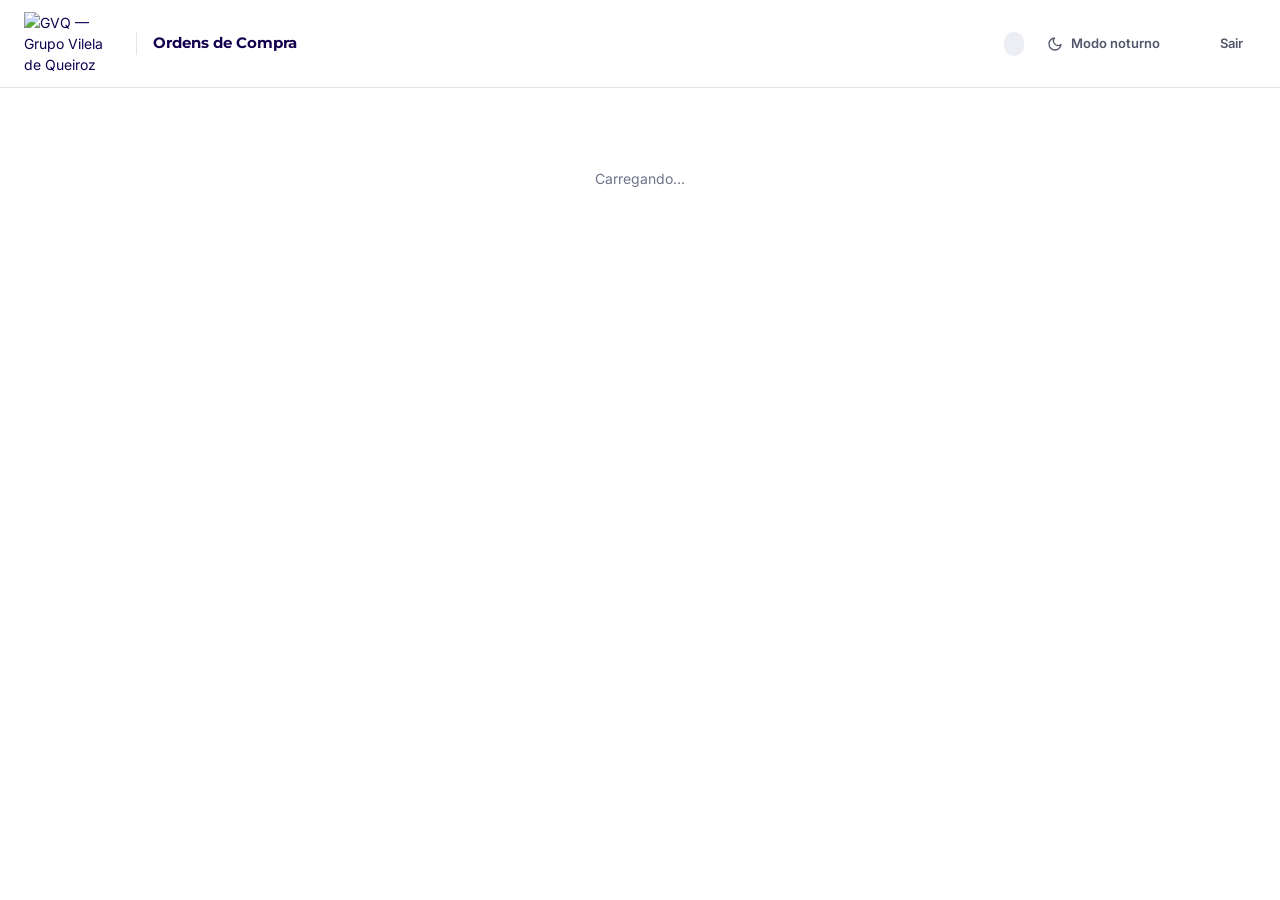
==== commit 11c1cbf9: "Merge pull request #10 from mathrodriguesPA/main Modo noturno com botão na tela de login" ====
--- a/pages/app.html
+++ b/pages/app.html
@@ -12,15 +12,23 @@
     <link rel="stylesheet" href="https://fonts.googleapis.com/css2?family=Inter:wght@400;500;600;700&family=Montserrat:wght@600;700;800&display=swap">
     <link rel="stylesheet" href="../css/base.css">
     <link rel="stylesheet" href="../css/app.css">
+    <link rel="stylesheet" href="../css/tema.css">
+    <!-- Modo noturno salvo neste navegador (js/tema.js): aplicado antes de desenhar a página -->
+    <script>try { if (localStorage.getItem('gvq-tema') === 'escuro') document.documentElement.dataset.tema = 'escuro'; } catch (e) {}</script>
 </head>
 <body>
     <header class="topo">
         <div class="topo-inner">
-            <img class="topo-logo" src="../assets/img/logo-gvq.png" alt="GVQ — Grupo Vilela de Queiroz">
+            <img class="topo-logo" data-logo src="../assets/img/logo-gvq.png" alt="GVQ — Grupo Vilela de Queiroz">
             <span class="topo-sistema">Ordens de Compra</span>
             <div class="topo-usuario">
                 <span id="nome-usuario" class="topo-nome"></span>
                 <span id="perfil-usuario" class="tag"></span>
+                <button type="button" class="btn btn-fantasma btn-sm btn-tema" data-trocar-tema aria-pressed="false">
+                    <svg class="icon icone-lua" viewBox="0 0 24 24" fill="none" stroke="currentColor" stroke-width="2" stroke-linecap="round" stroke-linejoin="round"><path d="M21 12.8A9 9 0 1 1 11.2 3a7 7 0 0 0 9.8 9.8z"/></svg>
+                    <svg class="icon icone-sol" viewBox="0 0 24 24" fill="none" stroke="currentColor" stroke-width="2" stroke-linecap="round" stroke-linejoin="round"><circle cx="12" cy="12" r="4"/><path d="M12 2v2M12 20v2M4.9 4.9l1.4 1.4M17.7 17.7l1.4 1.4M2 12h2M20 12h2M4.9 19.1l1.4-1.4M17.7 6.3l1.4-1.4"/></svg>
+                    <span data-rotulo>Modo noturno</span>
+                </button>
                 <button id="btn-sair" class="btn btn-fantasma btn-sm" type="button">
                     <svg class="icon"><use href="../assets/img/icones.svg#sair"></use></svg><span>Sair</span>
                 </button>
@@ -75,12 +83,12 @@
                         <input id="f-data" name="dataPrevista" type="date" required>
                     </div>
                     <div class="form-group">
-                        <label for="f-origem">Origem <span class="obrigatorio">*</span></label>
-                        <input id="f-origem" name="origem" list="lista-origens" required autocomplete="off">
+                        <label for="f-origem"><span id="rotulo-origem">Origem</span> <span class="obrigatorio">*</span></label>
+                        <input id="f-origem" name="origem" required autocomplete="off">
                     </div>
                     <div class="form-group">
                         <label for="f-destino">Fazenda de destino <span class="obrigatorio">*</span></label>
-                        <input id="f-destino" name="destino" list="lista-fazendas" required autocomplete="off">
+                        <input id="f-destino" name="destino" required autocomplete="off">
                     </div>
                     <div class="form-group" id="grupo-preco" hidden>
                         <label for="f-preco">Preço R$/@ <span class="obrigatorio">*</span></label>
@@ -208,6 +216,19 @@
                     <button id="btn-importar" class="btn btn-primario" type="button" disabled>Importar</button>
                 </div>
                 <p id="status-importar" class="ajuda" role="status"></p>
+            </section>
+            <section class="card" id="card-corte" data-master hidden>
+                <div class="card-cabecalho">
+                    <div>
+                        <h2 class="card-titulo">Corte pela planilha de OCs</h2>
+                        <p class="card-subtitulo">Escolha a planilha <strong>.xlsx</strong> de OCs (aba <em>Banco de Dados OC</em>). Todas as OCs dela são gravadas como <strong>Finalizadas</strong>, com viabilidade <strong>Concluída</strong>, substituindo as que já existem. OCs do sistema com número depois da última da planilha são apagadas, e a próxima OC passa a ser a seguinte. Só o Master vê esta opção.</p>
+                    </div>
+                </div>
+                <div class="linha">
+                    <input id="arquivo-corte" type="file" accept=".xlsx,application/vnd.openxmlformats-officedocument.spreadsheetml.sheet">
+                    <button id="btn-corte" class="btn btn-primario" type="button" disabled>Fazer o corte</button>
+                </div>
+                <p id="status-corte" class="ajuda" role="status"></p>
             </section>
             <div id="grade-cadastros" class="grade-cadastros"></div>
         </section>
@@ -275,9 +296,29 @@
         </form>
     </dialog>
 
-    <datalist id="lista-origens"></datalist>
-    <datalist id="lista-fazendas"></datalist>
-
+    <!-- Modelo da OC para visualizar e mandar por e-mail -->
+    <dialog id="dialogo-oc" class="dialogo">
+        <form method="dialog" class="dialogo-corpo">
+            <div class="dialogo-cabecalho">
+                <h2 class="card-titulo">Ordem de compra</h2>
+                <button class="btn btn-fantasma btn-sm" value="fechar" aria-label="Fechar">
+                    <svg class="icon"><use href="../assets/img/icones.svg#fechar"></use></svg>
+                </button>
+            </div>
+            <div id="modelo-oc" class="modelo-oc"></div>
+            <p id="aviso-modelo-oc" class="ajuda" role="status"></p>
+            <div class="form-acoes">
+                <button type="button" id="btn-imprimir-oc" class="btn btn-secundario">Imprimir / PDF</button>
+                <button type="button" id="btn-baixar-oc" class="btn btn-secundario">
+                    <svg class="icon"><use href="../assets/img/icones.svg#download"></use></svg>Baixar imagem
+                </button>
+                <button type="button" id="btn-copiar-oc" class="btn btn-secundario">Copiar imagem</button>
+                <button type="button" id="btn-email-oc" class="btn btn-primario">Enviar por e-mail</button>
+            </div>
+        </form>
+    </dialog>
+
+    <script type="module" src="../js/tema.js"></script>
     <script type="module" src="../js/app.js"></script>
 </body>
 </html>
--- a/css/app.css
+++ b/css/app.css
@@ -53,8 +53,19 @@
 .opcoes.campo-invalido .opcao { border-color: var(--perigo-600); }   /* o grupo não tem borda: destaca os botões */
 .obrigatorio { color: var(--perigo-600); }
 
+/* Modelo da OC: a imagem gerada em desenharModeloOc() (app.js) */
+.modelo-oc { display: flex; justify-content: center; padding: 20px; border-radius: var(--raio); background: var(--cinza-50); min-height: 120px; align-items: center; }
+.modelo-oc img { display: block; width: 600px; max-width: 100%; height: auto; border-radius: 18px; box-shadow: var(--sombra-md); }
+
+/* Lista de sugestões de Origem e Fazenda de destino (ver sugerir() em app.js) */
+.com-sugestoes { position: relative; }
+.sugestoes { position: absolute; z-index: 20; top: 100%; left: 0; right: 0; margin: 4px 0 0; padding: 4px; list-style: none; max-height: 240px; overflow-y: auto; background: #fff; border: 1px solid var(--cor-borda-forte); border-radius: var(--raio); box-shadow: var(--sombra-md); }
+.sugestoes li { padding: 8px 10px; border-radius: 6px; font-size: 14px; color: var(--indigo-900); cursor: pointer; }
+.sugestoes li:hover, .sugestoes li.ativa { background: var(--cinza-100); }
+
 /* Tabelas */
 .tabela-ocs { max-height: 62vh; }
+.tabela-ocs .texto-cortado { max-width: 26ch; }   /* OCs com várias origens não esticam a coluna; a lista toda fica no title */
 .acoes-linha { display: flex; gap: 6px; justify-content: flex-end; flex-wrap: nowrap; }
 .select-status { height: 32px; padding: 0 28px 0 10px; border: 1px solid var(--cor-borda-forte); border-radius: 8px; background: #fff; font-size: 13px; cursor: pointer; }
 .motivo { display: block; font-size: 12px; color: var(--cor-texto-3); margin-top: 4px; max-width: 36ch; white-space: normal; }
--- a/css/tema.css
+++ b/css/tema.css
@@ -0,0 +1,87 @@
+/* ==========================================================================
+   Modo noturno: <html data-tema="escuro">, escolhido no botão "Modo noturno" (js/tema.js).
+   Carregado por último. Troca a paleta e os fundos que nas outras folhas são brancos fixos.
+   ========================================================================== */
+
+:root { color-scheme: light; }
+:root[data-tema="escuro"] {
+    color-scheme: dark;
+
+    /* Neutros invertidos: quem usa cinza-50 como fundo e cinza-700 como texto continua certo */
+    --cinza-25:  #1C1F31;
+    --cinza-50:  #171A2A;
+    --cinza-100: #24273B;
+    --cinza-200: #2E3248;
+    --cinza-300: #3C405A;
+    --cinza-400: #60657F;
+    --cinza-500: #8E93AB;
+    --cinza-600: #A9ADC2;
+    --cinza-700: #C6C9D8;
+    --cinza-800: #DFE1EA;
+    --cinza-900: #F0F1F6;
+
+    /* Índigo: os tons escuros viram texto claro, os claros viram fundo escuro */
+    --indigo-900: #E6E1FF;
+    --indigo-800: #D2CBFA;
+    --indigo-700: #B7ADF5;
+    --indigo-200: #4A4285;
+    --indigo-100: #2E2860;
+    --indigo-50:  #211C45;
+
+    --verde-800: #74E3A9;
+    --verde-100: #1A4A31;
+    --verde-50:  #12301F;
+
+    --perigo-700: #FF8F85;
+    --perigo-100: #5A2420;
+    --perigo-50:  #2E1714;
+    --alerta-700: #F8C56A;
+    --alerta-100: #57401A;
+    --alerta-50:  #2D2412;
+
+    --cor-fundo: #10121F;
+    --cor-superficie: #181B2C;
+    --cor-superficie-2: #1C1F31;
+    --cor-texto: var(--cinza-900);
+    --cor-marca: var(--indigo-900);
+
+    --sombra-xs: 0 1px 2px rgba(0, 0, 0, 0.35);
+    --sombra-sm: 0 1px 3px rgba(0, 0, 0, 0.4), 0 1px 2px rgba(0, 0, 0, 0.3);
+    --sombra-md: 0 10px 24px -8px rgba(0, 0, 0, 0.55), 0 2px 6px rgba(0, 0, 0, 0.35);
+    --sombra-lg: 0 24px 48px -12px rgba(0, 0, 0, 0.65);
+    --anel-foco-forte: 0 0 0 2px var(--cor-fundo), 0 0 0 4px var(--verde-500);
+}
+
+/* Fundos que as outras folhas deixam brancos */
+:root[data-tema="escuro"] body,
+:root[data-tema="escuro"] .topo { background: var(--cor-fundo); }
+:root[data-tema="escuro"] :is(.card, .dialogo, .sugestoes, .indicador, .opcao, .select-status, .senha-codigo, .btn-secundario, .btn-perigo) { background: var(--cor-superficie); }
+:root[data-tema="escuro"] .dialogo { color: var(--cor-texto); }
+:root[data-tema="escuro"] .dialogo::backdrop { background: rgba(0, 0, 0, 0.6); }
+:root[data-tema="escuro"] .form-group :is(input:not([type="checkbox"], [type="radio"], [type="file"]), select, textarea),
+:root[data-tema="escuro"] .campo { background: var(--cor-superficie-2); }
+:root[data-tema="escuro"] .form-group input[readonly] { background: var(--cinza-100); }
+:root[data-tema="escuro"] .select-status { color: var(--cor-texto); }
+:root[data-tema="escuro"] .opcao[aria-checked="true"] { background: var(--verde-600); color: #fff; }
+:root[data-tema="escuro"] .btn-secundario:hover:not(:disabled) { background: var(--cinza-100); }
+:root[data-tema="escuro"] .btn-perigo:hover:not(:disabled) { background: var(--perigo-50); }
+:root[data-tema="escuro"] .tabela-wrap {
+    background:
+        linear-gradient(90deg, var(--cor-superficie) 30%, rgba(24, 27, 44, 0)) left center / 40px 100% no-repeat local,
+        linear-gradient(270deg, var(--cor-superficie) 30%, rgba(24, 27, 44, 0)) right center / 40px 100% no-repeat local,
+        radial-gradient(farthest-side at 0 50%, rgba(0, 0, 0, 0.5), transparent) left center / 12px 100% no-repeat scroll,
+        radial-gradient(farthest-side at 100% 50%, rgba(0, 0, 0, 0.5), transparent) right center / 12px 100% no-repeat scroll,
+        var(--cor-superficie);
+}
+:root[data-tema="escuro"] ::selection { background: var(--verde-100); color: var(--cinza-900); }
+:root[data-tema="escuro"] .modelo-oc { background: var(--cor-fundo); }   /* a imagem da OC continua clara, como sai no e-mail */
+
+/* Botão de troca: mostra a lua no modo diurno e o sol no noturno */
+.btn-tema .icone-sol { display: none; }
+:root[data-tema="escuro"] .btn-tema .icone-sol { display: inline-block; }
+:root[data-tema="escuro"] .btn-tema .icone-lua { display: none; }
+.auth-tema { position: absolute; top: 20px; right: 20px; }
+.auth { position: relative; }
+@media (max-width: 600px) {
+    .topo .btn-tema [data-rotulo] { display: none; }   /* no celular, só o ícone */
+}
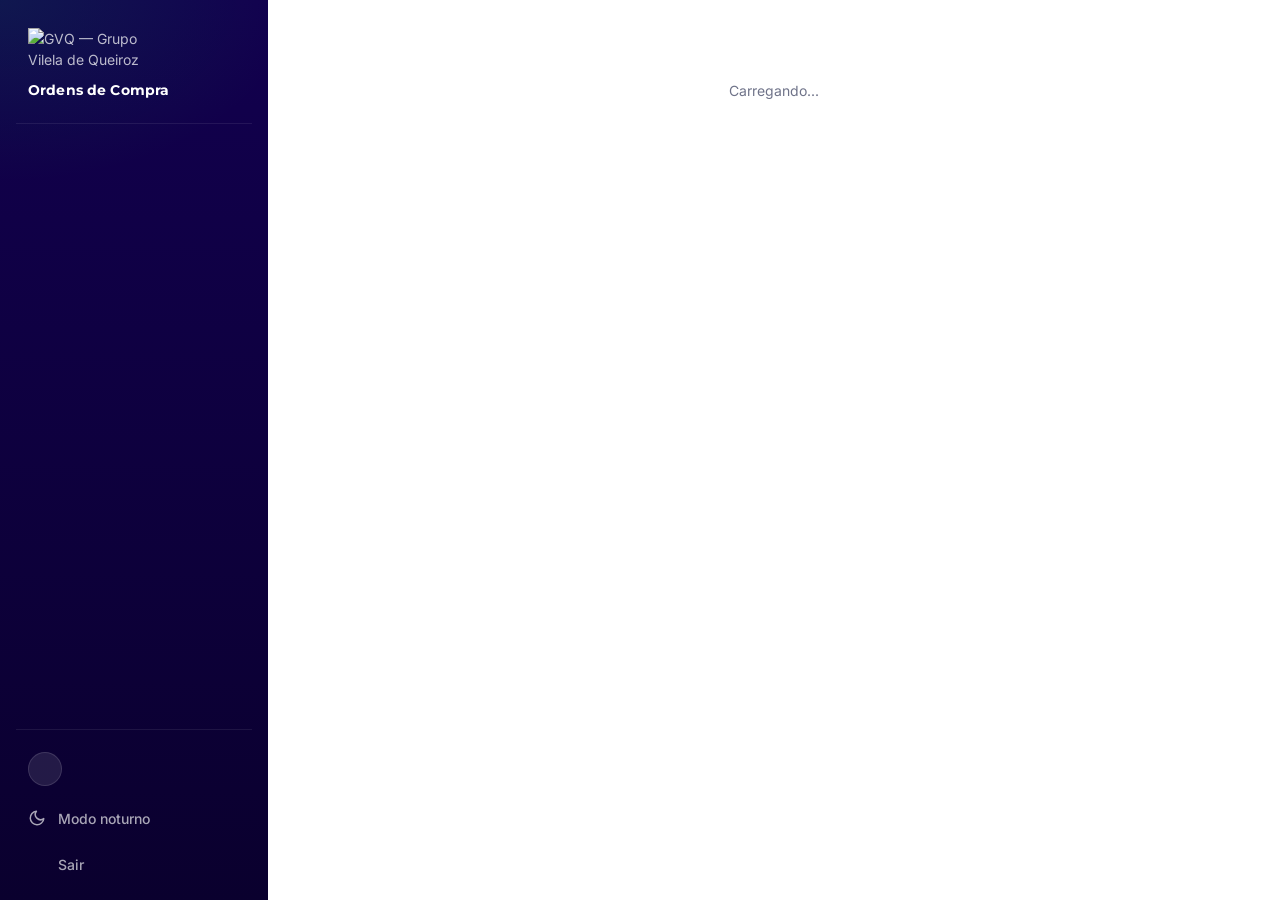
==== commit 38fd8c68: "Merge pull request #12 from mathrodriguesPA/main Menu na barra lateral esquerda e filtros detalhados" ====
--- a/pages/app.html
+++ b/pages/app.html
@@ -17,32 +17,45 @@
     <script>try { if (localStorage.getItem('gvq-tema') === 'escuro') document.documentElement.dataset.tema = 'escuro'; } catch (e) {}</script>
 </head>
 <body>
-    <header class="topo">
-        <div class="topo-inner">
-            <img class="topo-logo" data-logo src="../assets/img/logo-gvq.png" alt="GVQ — Grupo Vilela de Queiroz">
-            <span class="topo-sistema">Ordens de Compra</span>
-            <div class="topo-usuario">
-                <span id="nome-usuario" class="topo-nome"></span>
-                <span id="perfil-usuario" class="tag"></span>
-                <button type="button" class="btn btn-fantasma btn-sm btn-tema" data-trocar-tema aria-pressed="false">
-                    <svg class="icon icone-lua" viewBox="0 0 24 24" fill="none" stroke="currentColor" stroke-width="2" stroke-linecap="round" stroke-linejoin="round"><path d="M21 12.8A9 9 0 1 1 11.2 3a7 7 0 0 0 9.8 9.8z"/></svg>
-                    <svg class="icon icone-sol" viewBox="0 0 24 24" fill="none" stroke="currentColor" stroke-width="2" stroke-linecap="round" stroke-linejoin="round"><circle cx="12" cy="12" r="4"/><path d="M12 2v2M12 20v2M4.9 4.9l1.4 1.4M17.7 17.7l1.4 1.4M2 12h2M20 12h2M4.9 19.1l1.4-1.4M17.7 6.3l1.4-1.4"/></svg>
-                    <span data-rotulo>Modo noturno</span>
-                </button>
-                <button id="btn-sair" class="btn btn-fantasma btn-sm" type="button">
-                    <svg class="icon"><use href="../assets/img/icones.svg#sair"></use></svg><span>Sair</span>
-                </button>
-            </div>
+    <!-- Letreiro com as OCs em aberto (renderLetreiro em app.js) -->
+    <div id="letreiro" class="letreiro" hidden>
+        <span class="letreiro-rotulo">Em aberto <span id="letreiro-contagem" class="letreiro-contagem"></span></span>
+        <div class="letreiro-janela"><div id="letreiro-faixa" class="letreiro-faixa"></div></div>
+    </div>
+
+    <div class="app">
+    <!-- Barra lateral: logo, abas e usuário (no celular vira barra no topo, ver base.css) -->
+    <aside class="sidebar">
+        <div class="sidebar-marca">
+            <img class="sidebar-logo" src="../assets/img/logo-gvq-negativo.png" alt="GVQ — Grupo Vilela de Queiroz">
+            <span class="sidebar-sistema">Ordens de Compra</span>
         </div>
-        <nav class="abas" aria-label="Seções" hidden>
-            <button type="button" class="aba" data-aba="nova">Nova solicitação</button>
-            <button type="button" class="aba" data-aba="minhas">Minhas solicitações</button>
-            <button type="button" class="aba" data-aba="analise" data-analista hidden>Análise <span id="contagem-analise" class="contador" hidden></span></button>
-            <button type="button" class="aba" data-aba="ocs" data-analista hidden>Ordens de compra</button>
-            <button type="button" class="aba" data-aba="cadastros" data-analista hidden>Cadastros</button>
-            <button type="button" class="aba" data-aba="usuarios" data-master hidden>Usuários</button>
+        <nav class="nav abas" aria-label="Seções" hidden>
+            <button type="button" class="nav-item aba" data-aba="nova"><svg class="icon"><use href="../assets/img/icones.svg#mais"></use></svg><span>Nova solicitação</span></button>
+            <button type="button" class="nav-item aba" data-aba="minhas"><svg class="icon"><use href="../assets/img/icones.svg#documento"></use></svg><span>Minhas solicitações</span></button>
+            <button type="button" class="nav-item aba" data-aba="analise" data-analista hidden><svg class="icon"><use href="../assets/img/icones.svg#balanca"></use></svg><span>Análise</span><span id="contagem-analise" class="contador" hidden></span></button>
+            <button type="button" class="nav-item aba" data-aba="ocs" data-analista hidden><svg class="icon"><use href="../assets/img/icones.svg#romaneio"></use></svg><span>Ordens de compra</span></button>
+            <button type="button" class="nav-item aba" data-aba="cadastros" data-analista hidden><svg class="icon"><use href="../assets/img/icones.svg#destino"></use></svg><span>Cadastros</span></button>
+            <button type="button" class="nav-item aba" data-aba="usuarios" data-master hidden><svg class="icon"><use href="../assets/img/icones.svg#pecuaristas"></use></svg><span>Usuários</span></button>
         </nav>
-    </header>
+        <div class="sidebar-rodape">
+            <div class="usuario">
+                <span class="avatar"><svg class="icon"><use href="../assets/img/icones.svg#usuario"></use></svg></span>
+                <span class="usuario-texto">
+                    <span id="nome-usuario" class="bem-vindo"></span>
+                    <span id="perfil-usuario" class="usuario-perfil"></span>
+                </span>
+            </div>
+            <button type="button" class="btn-sair btn-tema" data-trocar-tema aria-pressed="false">
+                <svg class="icon icone-lua" viewBox="0 0 24 24" fill="none" stroke="currentColor" stroke-width="2" stroke-linecap="round" stroke-linejoin="round"><path d="M21 12.8A9 9 0 1 1 11.2 3a7 7 0 0 0 9.8 9.8z"/></svg>
+                <svg class="icon icone-sol" viewBox="0 0 24 24" fill="none" stroke="currentColor" stroke-width="2" stroke-linecap="round" stroke-linejoin="round"><circle cx="12" cy="12" r="4"/><path d="M12 2v2M12 20v2M4.9 4.9l1.4 1.4M17.7 17.7l1.4 1.4M2 12h2M20 12h2M4.9 19.1l1.4-1.4M17.7 6.3l1.4-1.4"/></svg>
+                <span data-rotulo>Modo noturno</span>
+            </button>
+            <button id="btn-sair" class="btn-sair" type="button">
+                <svg class="icon"><use href="../assets/img/icones.svg#sair"></use></svg><span>Sair</span>
+            </button>
+        </div>
+    </aside>
 
     <main class="conteudo">
         <p id="carregando" class="texto-suave carregando">Carregando...</p>
@@ -172,18 +185,52 @@
             </div>
             <div id="indicadores-ocs" class="indicadores"></div>
             <section class="card card-tabela">
-                <div class="card-cabecalho filtros">
+                <!-- Filtros da lista de OCs (ocsFiltradas em app.js). Todos se somam. -->
+                <div class="card-cabecalho filtros" id="filtros-ocs">
                     <div class="form-group filtro-busca">
-                        <label for="busca-ocs" class="sr-only">Buscar</label>
-                        <input id="busca-ocs" type="search" placeholder="Buscar por OC, origem, destino, responsável...">
-                    </div>
-                    <div class="form-group">
-                        <label for="filtro-status" class="sr-only">Status</label>
-                        <select id="filtro-status"><option value="">Todos os status</option></select>
-                    </div>
-                    <div class="form-group">
-                        <label for="filtro-tipo" class="sr-only">Tipo</label>
-                        <select id="filtro-tipo"><option value="">Todos os tipos</option></select>
+                        <label for="busca-ocs">Busca geral</label>
+                        <input id="busca-ocs" type="search" placeholder="Qualquer palavra (raça, solicitante...)">
+                    </div>
+                    <div class="form-group">
+                        <label for="filtro-numero">Nº da OC</label>
+                        <input id="filtro-numero" type="search" inputmode="numeric" placeholder="Ex.: 1173 ou 1150-1180" autocomplete="off">
+                    </div>
+                    <div class="form-group">
+                        <label for="filtro-origem">Origem</label>
+                        <input id="filtro-origem" type="search" list="opcoes-origem" placeholder="Digite ou escolha" autocomplete="off">
+                        <datalist id="opcoes-origem"></datalist>
+                    </div>
+                    <div class="form-group">
+                        <label for="filtro-destino">Destino</label>
+                        <input id="filtro-destino" type="search" list="opcoes-destino" placeholder="Digite ou escolha" autocomplete="off">
+                        <datalist id="opcoes-destino"></datalist>
+                    </div>
+                    <div class="form-group">
+                        <label for="filtro-responsavel">Responsável</label>
+                        <select id="filtro-responsavel"><option value="">Todos</option></select>
+                    </div>
+                    <div class="form-group">
+                        <label for="filtro-status">Status</label>
+                        <select id="filtro-status"><option value="">Todos</option></select>
+                    </div>
+                    <div class="form-group">
+                        <label for="filtro-viabilidade">Viabilidade</label>
+                        <select id="filtro-viabilidade"><option value="">Todas</option></select>
+                    </div>
+                    <div class="form-group">
+                        <label for="filtro-tipo">Tipo</label>
+                        <select id="filtro-tipo"><option value="">Todos</option></select>
+                    </div>
+                    <div class="form-group">
+                        <label for="filtro-de">Data de</label>
+                        <input id="filtro-de" type="date">
+                    </div>
+                    <div class="form-group">
+                        <label for="filtro-ate">Data até</label>
+                        <input id="filtro-ate" type="date">
+                    </div>
+                    <div class="form-group filtro-limpar">
+                        <button id="btn-limpar-filtros" class="btn btn-secundario" type="button" hidden>Limpar filtros</button>
                     </div>
                 </div>
                 <div class="tabela-wrap tabela-lista tabela-ocs">
@@ -252,6 +299,7 @@
             </section>
         </section>
     </main>
+    </div>
 
     <!-- Análise de uma solicitação -->
     <dialog id="dialogo-analise" class="dialogo">
--- a/css/app.css
+++ b/css/app.css
@@ -10,27 +10,36 @@
 td strong, .col-destaque { color: var(--indigo-900); }
 .tag-perigo { background: var(--perigo-50); color: var(--perigo-700); }
 
-/* Cabeçalho */
-.topo { position: sticky; top: 0; z-index: 30; background: #fff; border-bottom: 1px solid var(--cor-borda); }
-.topo-inner { max-width: 1280px; margin: 0 auto; display: flex; align-items: center; gap: 16px; padding: 12px 24px; }
-.topo-logo { width: 96px; height: auto; }
-.topo-sistema { font-family: var(--fonte-titulo); font-weight: 700; color: var(--indigo-900); font-size: 15px; padding-left: 16px; border-left: 1px solid var(--cor-borda); }
-.topo-usuario { margin-left: auto; display: flex; align-items: center; gap: 10px; min-width: 0; }
-.topo-nome { font-weight: 600; white-space: nowrap; overflow: hidden; text-overflow: ellipsis; max-width: 28ch; }
+/* Letreiro das OCs em aberto: faixa índigo da marca, igual nos modos diurno e noturno */
+.letreiro { display: flex; align-items: center; height: 34px; overflow: hidden; background: #12004F; color: rgba(255, 255, 255, 0.92); font-size: 13px; }
+.letreiro-rotulo { flex-shrink: 0; display: flex; align-items: center; gap: 8px; height: 100%; padding: 0 14px; background: #00A651; color: #fff; font-size: 11.5px; font-weight: 700; letter-spacing: 0.06em; text-transform: uppercase; }
+.letreiro-contagem { display: inline-grid; place-items: center; min-width: 20px; height: 18px; padding: 0 6px; border-radius: 999px; background: rgba(255, 255, 255, 0.22); font-size: 11px; letter-spacing: 0; }
+.letreiro-janela { flex: 1; min-width: 0; overflow: hidden; -webkit-mask-image: linear-gradient(90deg, transparent, #000 28px, #000 calc(100% - 28px), transparent); mask-image: linear-gradient(90deg, transparent, #000 28px, #000 calc(100% - 28px), transparent); }
+.letreiro-faixa { display: inline-flex; white-space: nowrap; animation: letreiro var(--duracao, 60s) linear infinite; }
+.letreiro:hover .letreiro-faixa { animation-play-state: paused; }   /* parar o mouse em cima pausa para ler */
+.letreiro-item { padding: 0 22px; border-right: 1px solid rgba(255, 255, 255, 0.18); }
+.letreiro-item strong { color: #74E3A9; font-weight: 700; }
+@keyframes letreiro { from { transform: translateX(0); } to { transform: translateX(-50%); } }
+@media (prefers-reduced-motion: reduce) {
+    .letreiro-faixa { animation: none; }
+    .letreiro-janela { overflow-x: auto; }
+}
 
-.abas { max-width: 1280px; margin: 0 auto; display: flex; gap: 4px; padding: 0 16px; overflow-x: auto; scrollbar-width: none; }
-.abas::-webkit-scrollbar { display: none; }
-.aba {
-    position: relative; flex-shrink: 0; height: 46px; padding: 0 14px; border: 0; background: transparent;
-    color: var(--cinza-600); font-size: 14px; font-weight: 600; cursor: pointer; white-space: nowrap;
-    display: inline-flex; align-items: center; gap: 8px; transition: color var(--transicao);
-}
-.aba:hover { color: var(--indigo-900); }
-.aba.ativa { color: var(--indigo-900); }
-.aba.ativa::after { content: ''; position: absolute; left: 10px; right: 10px; bottom: 0; height: 3px; border-radius: 3px 3px 0 0; background: var(--verde-600); }
+/* Letreiro fixo no topo; a barra lateral fica logo abaixo dele */
+.letreiro { position: sticky; top: 0; z-index: 30; }
+.letreiro:not([hidden]) + .app .sidebar { top: 34px; height: calc(100vh - 34px); }
+
+/* Barra lateral (estrutura e cores em base.css: .app, .sidebar, .nav, .nav-item, .sidebar-rodape) */
+.sidebar { --indigo-900: #12004F; }   /* índigo fixo: o modo noturno troca essa variável por um tom claro de texto */
+.sidebar-marca { display: flex; flex-direction: column; gap: 10px; }
+.sidebar-sistema { font-family: var(--fonte-titulo); font-weight: 700; color: #fff; font-size: 14px; letter-spacing: 0.01em; }
+.nav-item > span:not(.contador) { display: block; min-width: 0; max-width: 100%; white-space: nowrap; overflow: hidden; text-overflow: ellipsis; }
+.nav-item .contador { margin-left: auto; }
+.usuario-perfil { color: rgba(255, 255, 255, 0.55); font-size: 12px; }
+.sidebar .btn-tema:hover { background: rgba(255, 255, 255, 0.06); }
 .contador { display: inline-grid; place-items: center; min-width: 20px; height: 20px; padding: 0 6px; border-radius: 999px; background: var(--verde-600); color: #fff; font-size: 11.5px; }
 
-.conteudo { max-width: 1280px; margin: 0 auto; padding: 32px 24px 64px; }
+.conteudo { width: 100%; max-width: 1280px; margin: 0 auto; padding: 32px 32px 64px; }
 .carregando { padding: 48px 0; text-align: center; }
 .painel { animation: surgir 0.25s ease both; }
 .painel > * + * { margin-top: 20px; }
@@ -73,7 +82,11 @@
 .indicadores { display: grid; grid-template-columns: repeat(4, minmax(0, 1fr)); gap: 12px; }
 .indicador { background: #fff; }
 
-.filtros { display: grid; grid-template-columns: minmax(0, 1fr) 200px 200px; gap: 10px; align-items: center; }
+.filtros { display: grid; grid-template-columns: repeat(6, minmax(0, 1fr)); gap: 10px 12px; align-items: end; }
+.filtros .form-group { margin: 0; min-width: 0; }
+.filtros label { font-size: 12px; }
+.filtro-busca { grid-column: span 2; }
+.filtro-limpar { justify-self: start; }
 
 /* Cadastros */
 .grade-cadastros { display: grid; grid-template-columns: repeat(2, minmax(0, 1fr)); gap: 20px; }
@@ -101,18 +114,19 @@
 .origem-linha .btn { height: 42px; padding: 0; }
 
 @media (max-width: 960px) {
+    .letreiro:not([hidden]) + .app .sidebar { height: auto; }   /* no celular a lateral vira barra no topo */
+    .sidebar-marca { flex-direction: row; align-items: center; }
+    .nav-item .contador { position: absolute; top: 4px; right: 4px; margin: 0; min-width: 18px; height: 18px; font-size: 10.5px; }
+    .conteudo { padding: 24px 16px 48px; }
     .grade-3, .resumo { grid-template-columns: repeat(2, minmax(0, 1fr)); }
     .indicadores { grid-template-columns: repeat(2, minmax(0, 1fr)); }
     .grade-cadastros { grid-template-columns: minmax(0, 1fr); }
     .grade-usuario { grid-template-columns: minmax(0, 1fr) minmax(0, 1fr); }
-    .filtros { grid-template-columns: minmax(0, 1fr) minmax(0, 1fr); }
+    .filtros { grid-template-columns: repeat(2, minmax(0, 1fr)); }
     .filtro-busca { grid-column: 1 / -1; }
 }
 @media (max-width: 600px) {
-    .topo-inner { padding: 10px 16px; gap: 10px; }
-    .topo-logo { width: 72px; }
-    .topo-sistema, #perfil-usuario { display: none; }
-    .btn-sair-texto, #btn-sair span { display: none; }
+    .sidebar-sistema, #perfil-usuario { display: none; }
     .conteudo { padding: 20px 16px 48px; }
     .grade-3, .resumo, .grade-usuario { grid-template-columns: minmax(0, 1fr); }
     .origem-linha { grid-template-columns: minmax(0, 1fr) minmax(0, 1fr); }
--- a/css/tema.css
+++ b/css/tema.css
@@ -83,5 +83,5 @@
 .auth-tema { position: absolute; top: 20px; right: 20px; }
 .auth { position: relative; }
 @media (max-width: 600px) {
-    .topo .btn-tema [data-rotulo] { display: none; }   /* no celular, só o ícone */
+    .sidebar .btn-tema [data-rotulo] { display: none; }   /* no celular, só o ícone */
 }
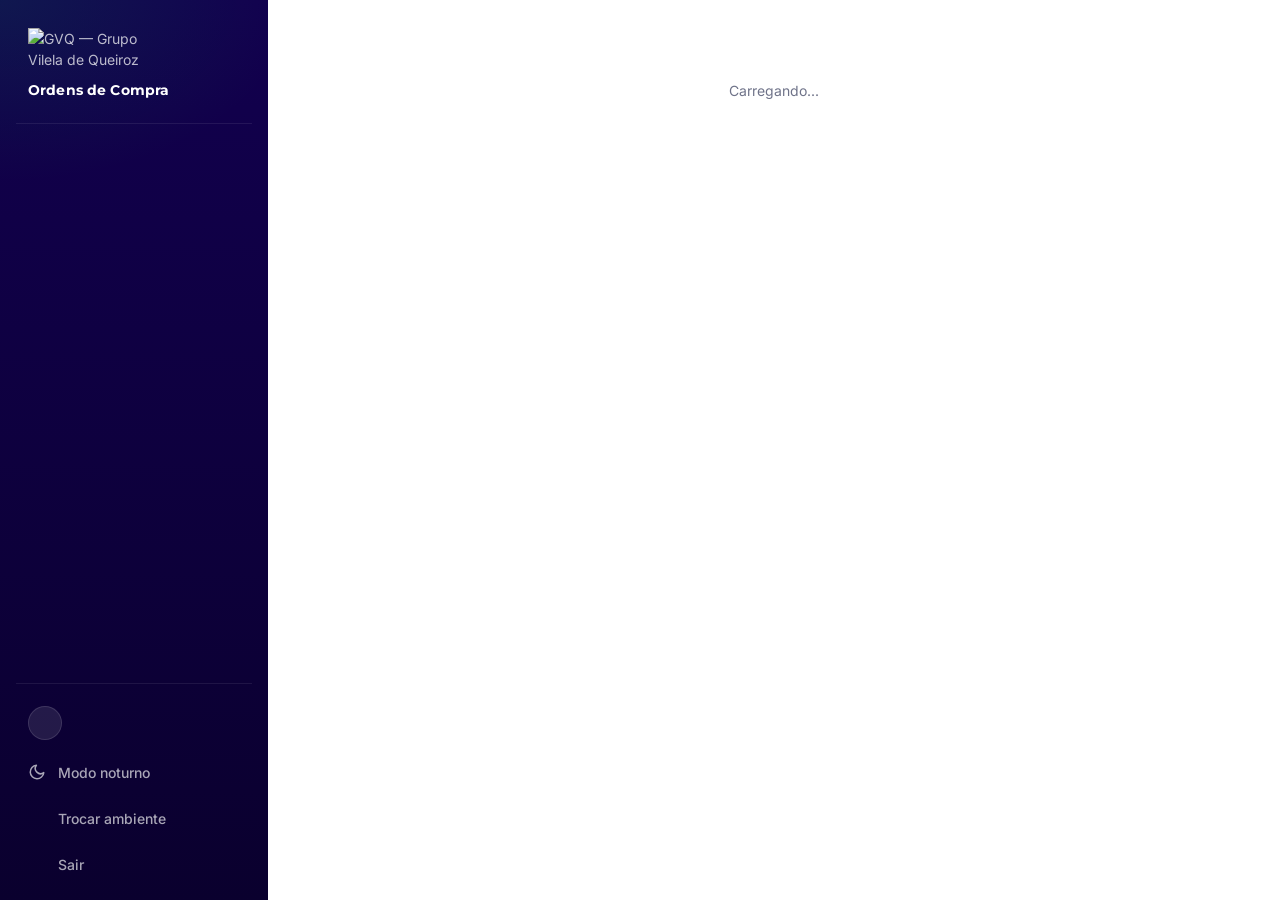
==== commit 844195a4: "Merge pull request #13 from mathrodriguesPA/main Login único e escolha entre Compra de Gado e Ordens" ====
--- a/pages/app.html
+++ b/pages/app.html
@@ -51,6 +51,7 @@
                 <svg class="icon icone-sol" viewBox="0 0 24 24" fill="none" stroke="currentColor" stroke-width="2" stroke-linecap="round" stroke-linejoin="round"><circle cx="12" cy="12" r="4"/><path d="M12 2v2M12 20v2M4.9 4.9l1.4 1.4M17.7 17.7l1.4 1.4M2 12h2M20 12h2M4.9 19.1l1.4-1.4M17.7 6.3l1.4-1.4"/></svg>
                 <span data-rotulo>Modo noturno</span>
             </button>
+            <a class="btn-sair btn-ambiente" href="ambientes.html"><svg class="icon"><use href="../assets/img/icones.svg#voltar"></use></svg><span>Trocar ambiente</span></a>
             <button id="btn-sair" class="btn-sair" type="button">
                 <svg class="icon"><use href="../assets/img/icones.svg#sair"></use></svg><span>Sair</span>
             </button>
--- a/css/app.css
+++ b/css/app.css
@@ -36,7 +36,8 @@
 .nav-item > span:not(.contador) { display: block; min-width: 0; max-width: 100%; white-space: nowrap; overflow: hidden; text-overflow: ellipsis; }
 .nav-item .contador { margin-left: auto; }
 .usuario-perfil { color: rgba(255, 255, 255, 0.55); font-size: 12px; }
-.sidebar .btn-tema:hover { background: rgba(255, 255, 255, 0.06); }
+.sidebar :is(.btn-tema, .btn-ambiente):hover { background: rgba(255, 255, 255, 0.06); }
+.btn-ambiente { text-decoration: none; }
 .contador { display: inline-grid; place-items: center; min-width: 20px; height: 20px; padding: 0 6px; border-radius: 999px; background: var(--verde-600); color: #fff; font-size: 11.5px; }
 
 .conteudo { width: 100%; max-width: 1280px; margin: 0 auto; padding: 32px 32px 64px; }
